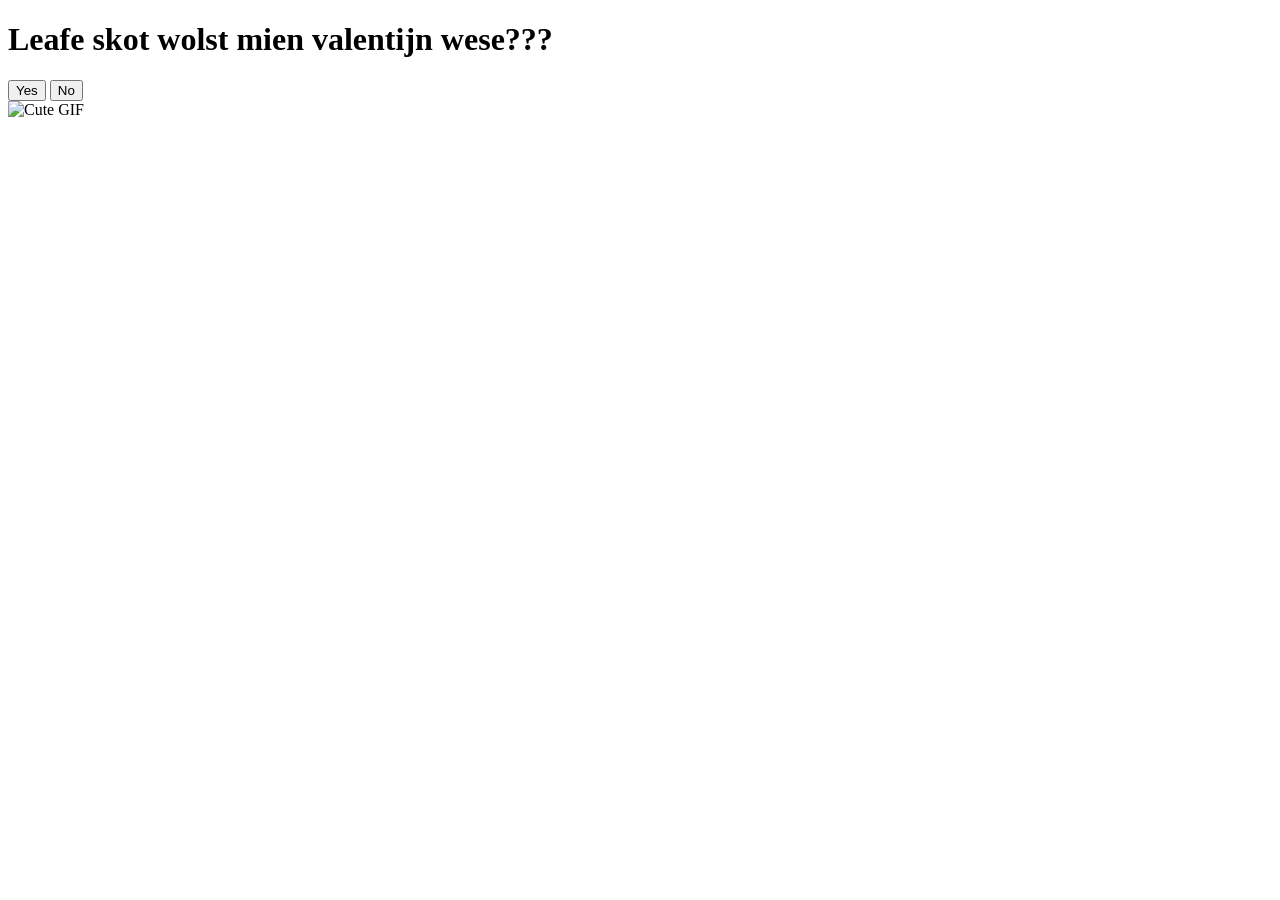
==== index.html @ e09a8ec6 "Update index.html Allinich tekst veroare" ====
<!DOCTYPE html>
<html lang="en">
<head>
    <meta charset="UTF-8">
    <meta name="viewport" content="width=device-width, initial-scale=1.0">
    <title>Will You Be My Valentine?</title>
    <link rel="stylesheet" href="styles.css">
</head>
<body>
    <div class="container">
        <h1>Leafe skot wolst mien valentijn wese???</h1>
        <div class="buttons">
            <button class="yes-button" onclick="handleYesClick()">Yes</button>
            <button class="no-button" onclick="handleNoClick()">No</button>
        </div>
        <div class="gif_container">
            <img src="https://media1.giphy.com/media/v1.Y2lkPTc5MGI3NjExbW5lenZyZHI5OXM2eW95b3pmMG40cWVrMDhtNjVuM3A4dGNxa2g2dSZlcD12MV9pbnRlcm5hbF9naWZfYnlfaWQmY3Q9cw/VM1fcpu2bKs1e2Kdbj/giphy.gif" alt="Cute GIF">
        </div>
    </div>
    <script src="script.js"></script>
</body>
</html>
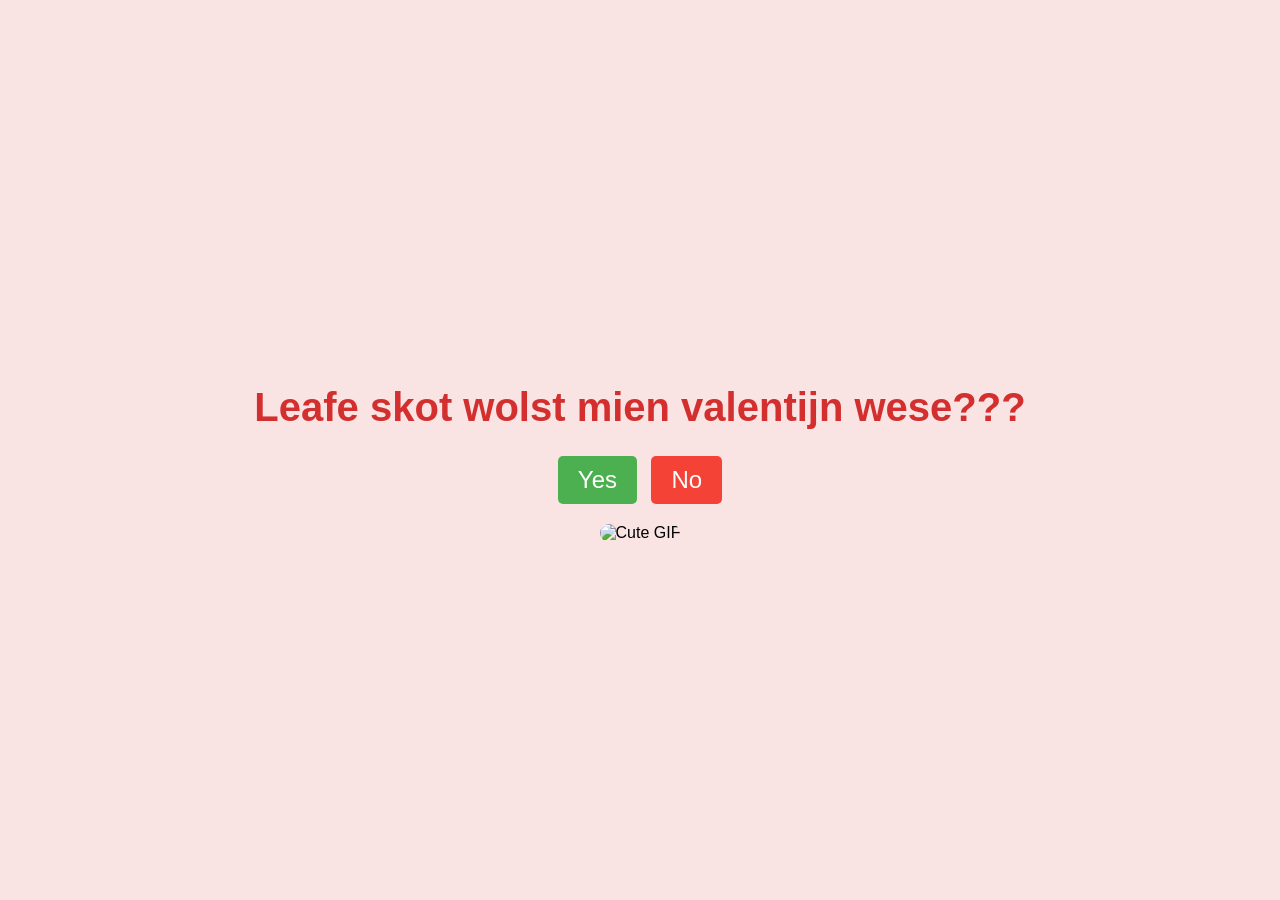
==== commit 6a1f8681: "Update index test" ====
--- a/index.html
+++ b/index.html
@@ -3,15 +3,15 @@
 <head>
     <meta charset="UTF-8">
     <meta name="viewport" content="width=device-width, initial-scale=1.0">
-    <title>Will You Be My Valentine?</title>
+    <title>Hiske Sjoukje de Roos?</title>
     <link rel="stylesheet" href="styles.css">
 </head>
 <body>
     <div class="container">
         <h1>Leafe skot wolst mien valentijn wese???</h1>
         <div class="buttons">
-            <button class="yes-button" onclick="handleYesClick()">Yes</button>
-            <button class="no-button" onclick="handleNoClick()">No</button>
+            <button class="Ja-button" onclick="handleYesClick()">Yes</button>
+            <button class="Nee-button" onclick="handleNoClick()">No</button>
         </div>
         <div class="gif_container">
             <img src="https://media1.giphy.com/media/v1.Y2lkPTc5MGI3NjExbW5lenZyZHI5OXM2eW95b3pmMG40cWVrMDhtNjVuM3A4dGNxa2g2dSZlcD12MV9pbnRlcm5hbF9naWZfYnlfaWQmY3Q9cw/VM1fcpu2bKs1e2Kdbj/giphy.gif" alt="Cute GIF">
--- a/styles.css
+++ b/styles.css
@@ -0,0 +1,51 @@
+body {
+    display: flex;
+    justify-content: center;
+    align-items: center;
+    height: 100vh;
+    margin: 0;
+    background-color: #f9e3e3;
+    font-family: 'Arial', sans-serif;
+    flex-direction: column;
+  }
+  
+  .container {
+    text-align: center;
+  }
+  
+  h1 {
+    font-size: 2.5em;
+    color: #d32f2f;
+  }
+  
+  .buttons {
+    margin-top: 20px;
+  }
+  
+  .Ja-button {
+    font-size: 1.5em;
+    padding: 10px 20px;
+    margin-right: 10px;
+    background-color: #4caf50;
+    color: white;
+    border: none;
+    border-radius: 5px;
+    cursor: pointer;
+  }
+  
+  .Nee-button {
+    font-size: 1.5em;
+    padding: 10px 20px;
+    background-color: #f44336;
+    color: white;
+    border: none;
+    border-radius: 5px;
+    cursor: pointer;
+  }
+  
+  .gif_container img {
+    max-width: 100%;
+    height: auto;
+    border-radius: 10px;
+    margin-top: 20px;
+  }
